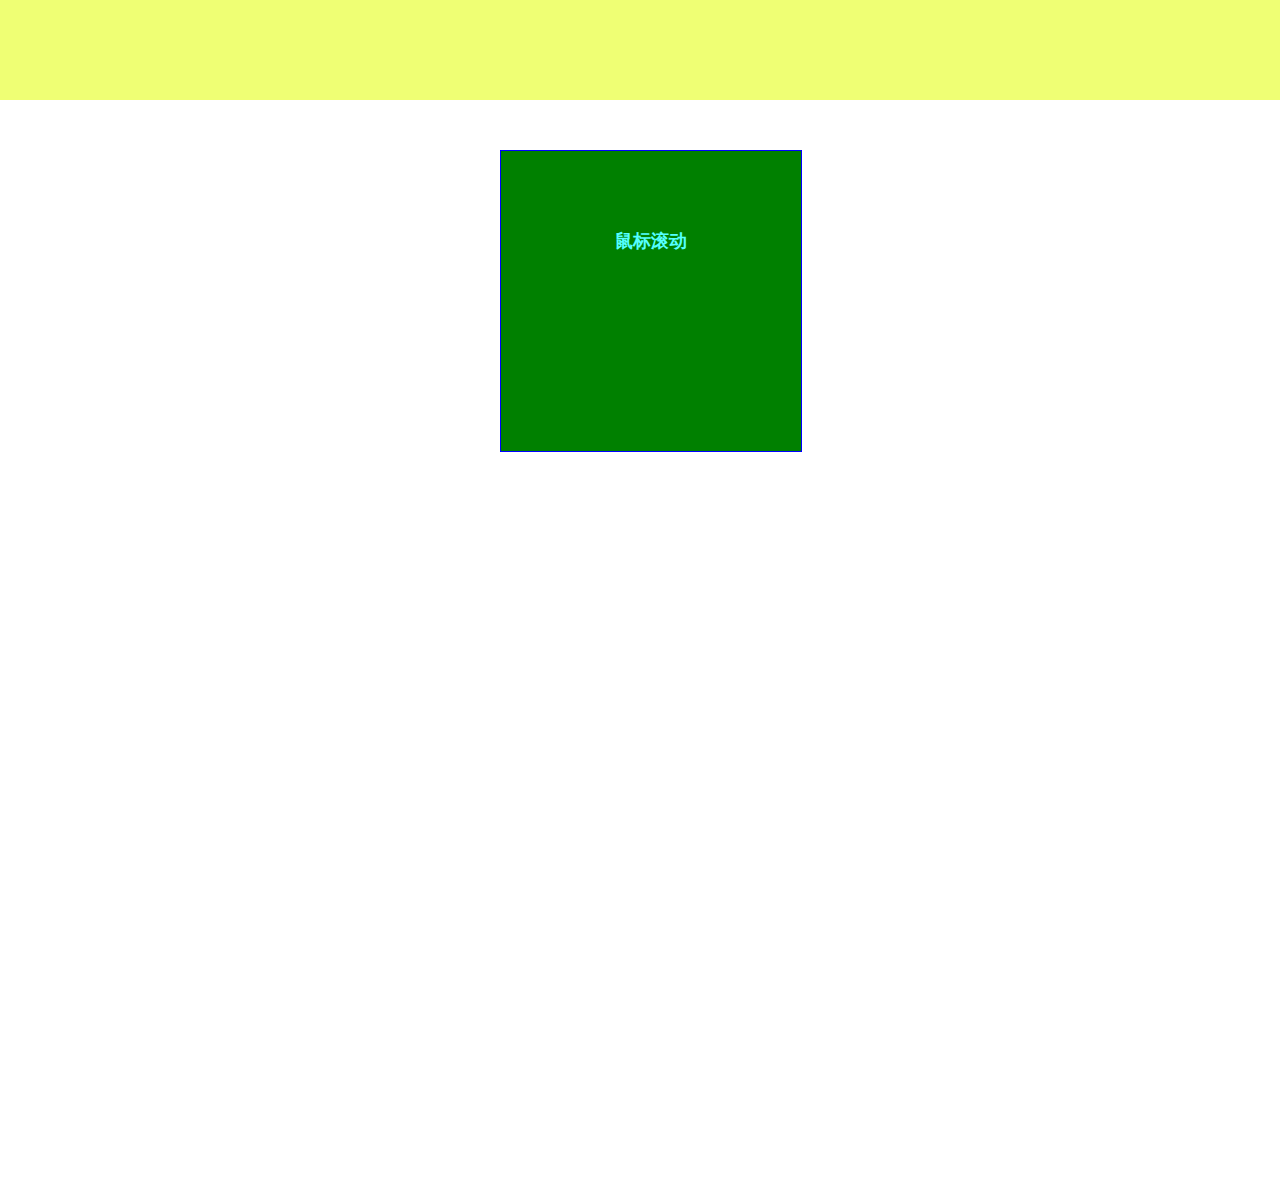
==== html/mousewheel.html @ dbbeb31a "增加鼠标滚动事件实现，JavaScript和jquery中offset函数比较" ====
<!DOCTYPE html>
<html>
<head lang="en">
    <meta charset="UTF-8">
    <title>通过鼠标滚动放大缩小</title>
    <style type="text/css">
        *{
            margin: 0;
            padding: 0;
            list-style: none;
        }
        body{
            height: 1200px;
        }
        #box{
            width: 200px;
            height: 200px;
            background: green;
            margin: 50px 500px;
            text-align: center;
            padding: 50px;
            position: relative;
            display: inline-block;
            line-height: 80px;
            font-size: 18px;
            color: #54FFFF;
            font-weight: 800;
            border: 1px solid #0000ff;
        }
    </style>
</head>
<body>
    <div style="height: 100px;background: #EFFF74"></div>
    <div id="box" onmousewheel="wheel();">鼠标滚动</div>

    <script type="text/javascript" src="../js/jquery-1.8.0.min.js"></script>
    <script type="text/javascript">
        function wheel(){
                var box=document.getElementById("box");
                var str=window.navigator.userAgent.toLowerCase();//获取浏览器类型
                if(str.indexOf("firefox")!=-1){//Firefox浏览器
                    box.addEventListener("DOMMouseScroll",function(event){
                        var event=event || window.event;
                        if(event.detail<0){
                            console.log("前滚");
                            box.style.width=box.offsetWidth+20+'px';
                            box.style.height=box.offsetHeight+20+'px';
                        }
                        if(event.detail>0){
                            console.log("后滚");
                            box.style.width=box.offsetWidth-120+'px';
                            box.style.height=box.offsetHeight-120+'px';
                        }
                        return false;//阻止默认事件
                    },false);
                }else{//非Firefox浏览器：鼠标滚动的前后轮相反
                    box.onmousewheel=function(e){
                        var e=e || window.event;
                        if(e.preventDefault()){
                            e.preventDefault();
                        }else{
                            e.returnValue=false;
                        }
                        if(e.wheelDelta>0){
                            console.log("前滚");
                            //标签的可视化高宽，offsetWidth = width + padding + border， 和margin无关
                            console.log(box.offsetWidth);
                            console.log(box.offsetHeight);
                           // box.style.width=box.offsetWidth+20+'px';
                           // box.style.height=box.offsetHeight+20+'px';
                           box.style.width=parseInt(getStyle(box,'width'))+20+'px';
                            box.style.height=parseInt(getStyle(box,'height'))+20+'px';
                            //测试jquery的offset().top，offset().left，height()，width()
                            var b=$("#box");
                            console.log(b.offset());
                            console.log(b.offset().top+";"+ b.offset().left+";"+ b.height()+";"+ b.width());
                        }
                        if(e.wheelDelta<0){
                            console.log("后滚");
                            //offsetWidth = width + padding + border， 和margin无关
                            console.log(box.offsetWidth);
                            console.log(box.offsetHeight);
                            //这样会越变越大，原因是padding 为50px大于减去的20px，offsetWidth每次加100px再减20px
                           //box.style.width=box.offsetWidth-20+'px';
                           // box.style.height=(box.offsetHeight-20)+'px';
                            box.style.width=parseInt(getStyle(box,'width'))-20+'px';
                            box.style.height=parseInt(getStyle(box,'height'))-20+'px';
                        }
                        return false;//阻止默认事件
                    }
                }
        }
        //获取元素的行间样式直接用element.style.width即可，但是这只针对元素的行间样式，
        // 如果写在css中，你就获取不到了
        // IE中用element.currentStyle.width / element.currentStyle.[‘width'];
        //非IE中用getComputedStyle(element, false)[‘width']
        function getStyle(element,attr){
            if(element.currentStyle){//IE
                return element.currentStyle[attr];
            }else{
                return getComputedStyle(element,false)[attr];
            }
        }
    </script>
</body>
</html>
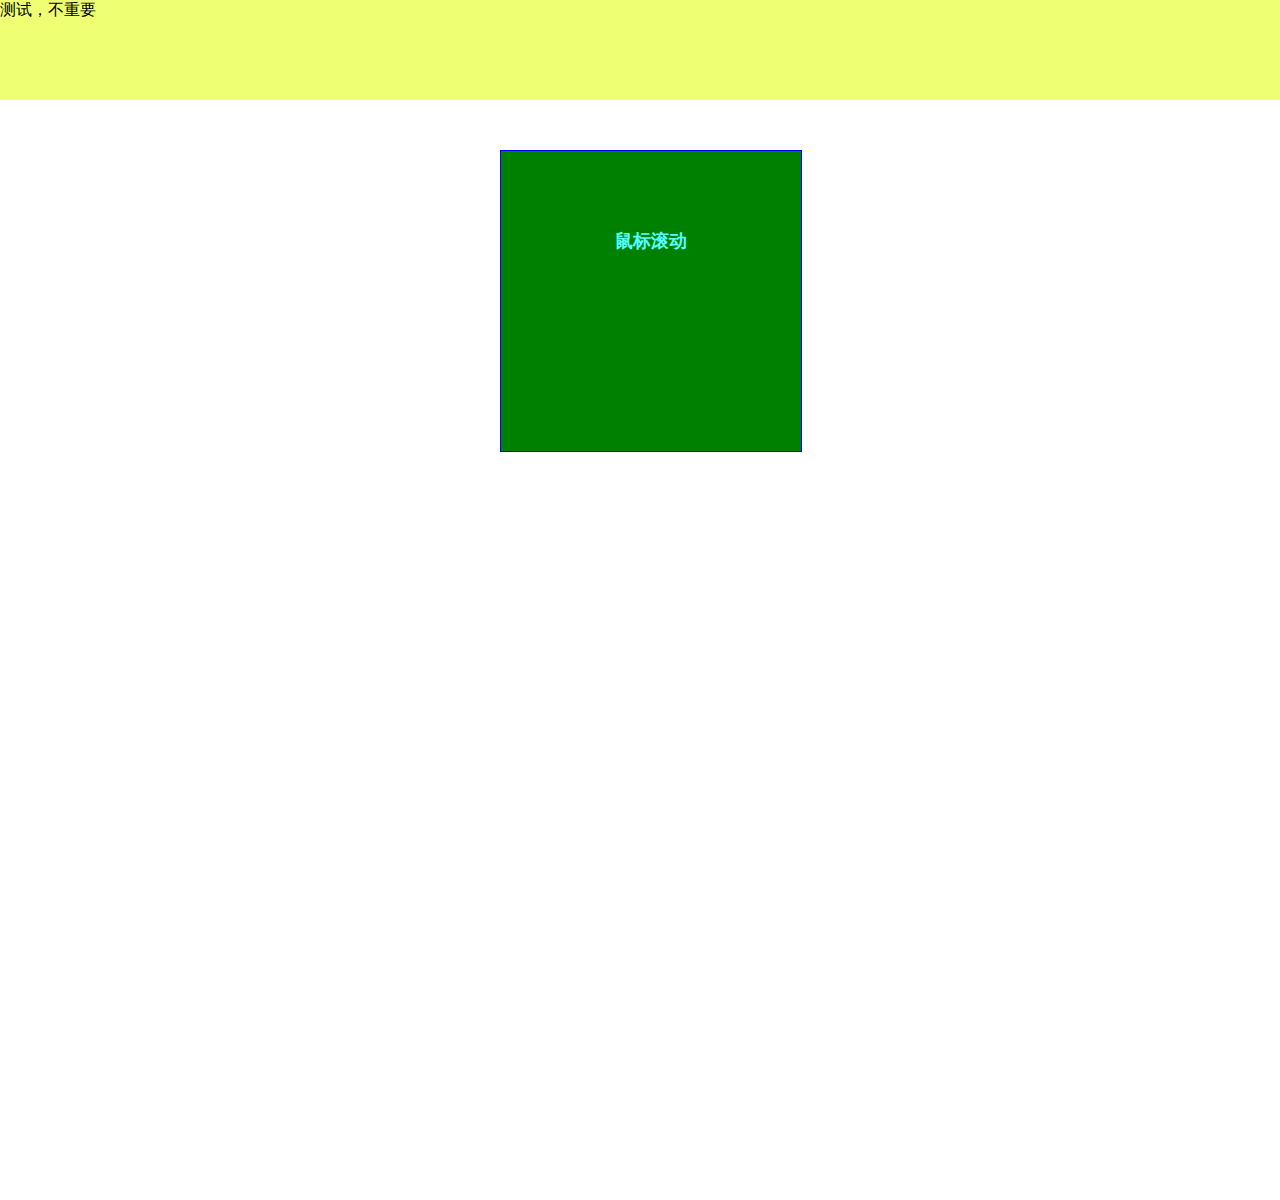
==== commit 460a4026: "增加鼠标滚动事件实现，JavaScript和jquery中offset函数比较" ====
--- a/html/mousewheel.html
+++ b/html/mousewheel.html
@@ -30,7 +30,7 @@
     </style>
 </head>
 <body>
-    <div style="height: 100px;background: #EFFF74"></div>
+    <div style="height: 100px;background: #EFFF74">测试，不重要</div>
     <div id="box" onmousewheel="wheel();">鼠标滚动</div>
 
     <script type="text/javascript" src="../js/jquery-1.8.0.min.js"></script>
